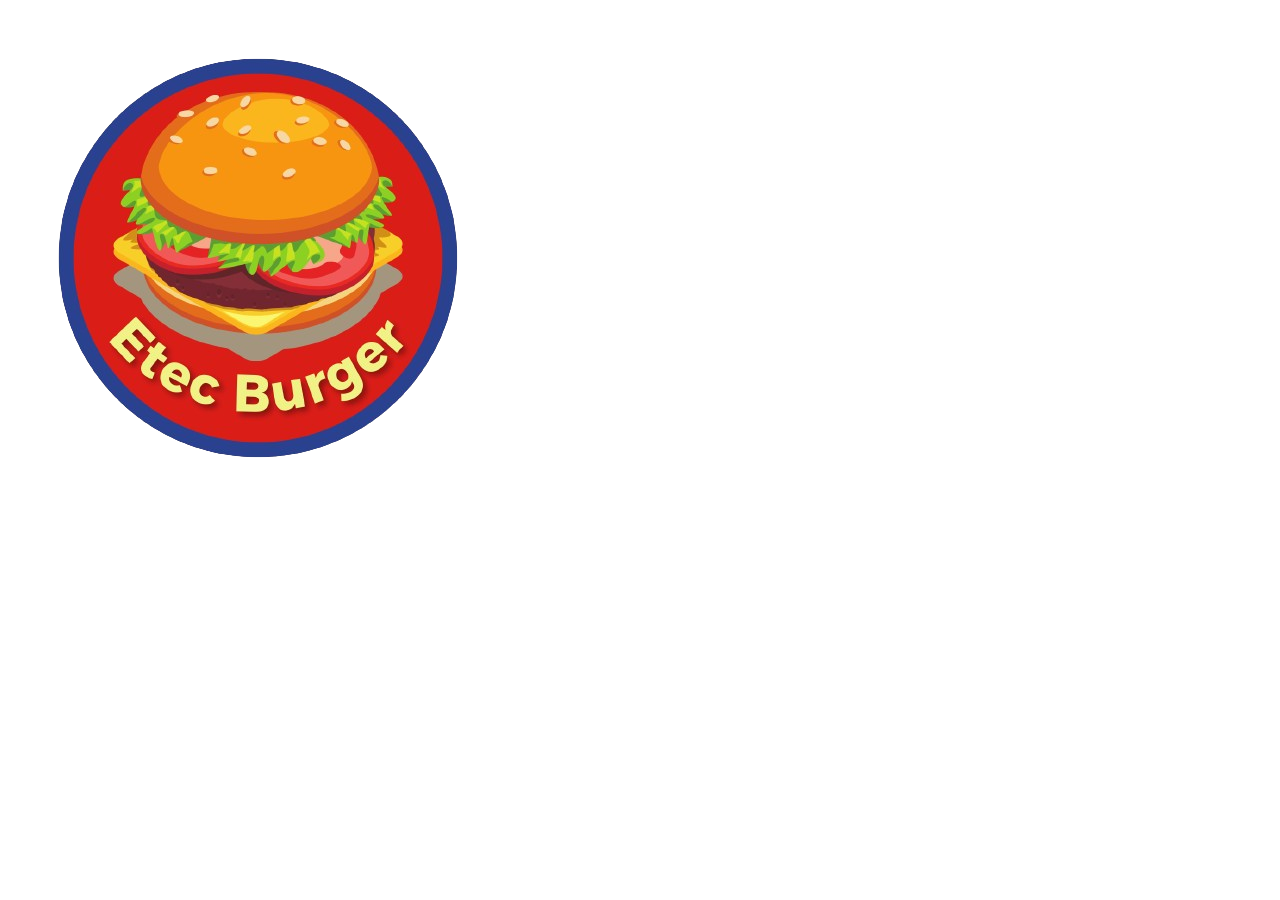
==== pages/avaliations.html @ c89f44b7 "Criação de páginas" ====
<!DOCTYPE html>
<html lang="pt-br">

<head>
    <meta charset="UTF-8">
    <meta name="viewport" content="width=device-width, initial-scale=1.0">
    <title>Etec Burguer</title>
    <link rel="shortcut icon" href="../imgs/logosemfundo.png" type="image/png">
    <link rel="stylesheet" href="../styles/style.css">
    <link rel="stylesheet" href="../styles/navbar.css">
    <link rel="stylesheet" href="../styles/footer.css">

    <link rel="preconnect" href="https://fonts.googleapis.com">
    <link rel="preconnect" href="https://fonts.gstatic.com" crossorigin>
    <link href="https://fonts.googleapis.com/css2?family=Poppins:ital,wght@0,400;0,700;1,500&display=swap" rel="stylesheet">
</head>

<body>
    <header>
        <img src="../imgs/logosemfundo.png" alt="logosemfundo">
        <nav>
            <ul>
            </ul>
        </nav>
    </header>

    <footer>
        
    </footer>
</body>

</html>
---- styles/style.css ----
@import url('https://fonts.googleapis.com/css2?family=Poppins:ital,wght@0,400;0,700;1,500&display=swap')
---- styles/navbar.css ----
@import url('https://fonts.googleapis.com/css2?family=Poppins:ital,wght@0,400;0,700;1,500&display=swap')
---- styles/footer.css ----
@import url('https://fonts.googleapis.com/css2?family=Poppins:ital,wght@0,400;0,700;1,500&display=swap')
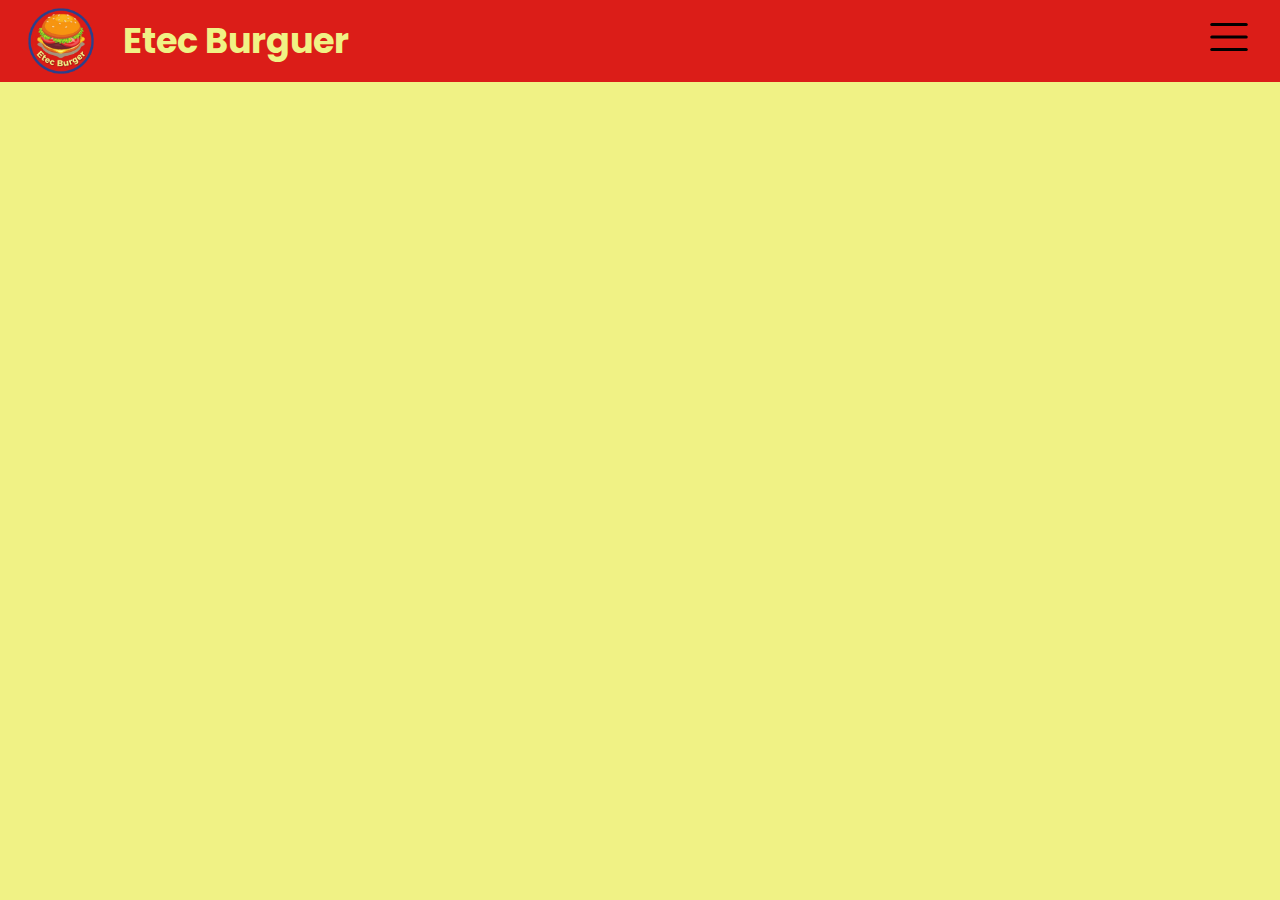
==== commit eeed275a: "Navbar + Carrossel de Imagens" ====
--- a/pages/avaliations.html
+++ b/pages/avaliations.html
@@ -12,21 +12,39 @@
 
     <link rel="preconnect" href="https://fonts.googleapis.com">
     <link rel="preconnect" href="https://fonts.gstatic.com" crossorigin>
-    <link href="https://fonts.googleapis.com/css2?family=Poppins:ital,wght@0,400;0,700;1,500&display=swap" rel="stylesheet">
+    <link href="https://fonts.googleapis.com/css2?family=Poppins:ital,wght@0,400;0,700;1,500&display=swap"
+        rel="stylesheet">
 </head>
 
 <body>
     <header>
-        <img src="../imgs/logosemfundo.png" alt="logosemfundo">
-        <nav>
+        <div class="logo-header">
+            <img src="../imgs/logosemfundo.png" alt="logosemfundo">
+            <h1>Etec Burguer</h1>
+        </div>
+
+        <a href="javascript:menuToggle()" id="menu">
+            <img src="../imgs/menu.svg" alt="menu button">
+        </a>
+    </header>
+
+    <aside>
+        <h1>Opções</h1>
+        <nav class="menu-navbar">
             <ul>
+                <li><a href="index.html">Home</a></li>
+                <li><a href="menu.html">Menu</a></li>
+                <li><a href="avaliations.html">Avaliações</a></li>
             </ul>
         </nav>
-    </header>
 
+        <a href="javascript:menuToggle()" class="close"><img src="../imgs/close.svg" alt="Close button"></a>
+    </aside>
     <footer>
-        
+
     </footer>
 </body>
 
+<script src="../assets/navigation.js"></script>
+
 </html>--- a/styles/style.css
+++ b/styles/style.css
@@ -1 +1,139 @@
-@import url('https://fonts.googleapis.com/css2?family=Poppins:ital,wght@0,400;0,700;1,500&display=swap')+@import url('https://fonts.googleapis.com/css2?family=Poppins:ital,wght@0,400;0,700;1,500&display=swap');
+
+* {
+    padding: 0;
+    margin: 0;
+}
+
+body {
+    font-family: "Poppins", sans-serif;
+    background-color: #F0F285;
+}
+
+.main-body {
+    width: 100vw;
+    display: flex;
+    flex-direction: column;
+    justify-content: start;
+    align-items: center;
+}
+
+.main-body > .div-about-us {
+    width: 100%;
+    margin: 80px 0;
+    display: flex;
+    flex-direction: column;
+    justify-content: space-between;
+    align-items: center;
+}
+
+.main-body > .div-about-us > .line-one {
+    width: 80%;
+    height: 100%;
+    display: flex;
+    justify-content: space-around;
+    align-items: center;
+}
+
+/* Carrossel de Imagens*/
+.carousel-container {
+    position: relative;
+    width: 50%;
+    overflow: hidden; /* Adiciona overflow:hidden para esconder imagens adicionais */
+    display: flex;
+    flex-direction: column;
+}
+  
+.carousel {
+    display: flex;
+    transition: transform 0.5s ease-in-out;
+}
+  
+.carousel-container > .carousel > img {
+    width: 100%;
+    height: auto;
+    border-radius: 20px;
+    flex: 0 0 100%; /* Garante que cada imagem ocupa 100% da largura do contêiner */
+}
+
+.prev-button, .next-button {
+    font-family: "Poppins", sans-serif;
+    background-color: #ffffff00;
+    color: #FFF;
+    border-radius: 50%;
+    border: none;
+    font-size: 25px;
+    position: absolute;
+    top: 50%;
+    transform: translateY(-50%);
+    cursor: pointer;
+}
+  
+.prev-button {
+    left: 10px;
+}
+  
+.next-button {
+    right: 10px;
+}
+
+.main-body > .div-about-us > .line-one > .text {
+    width: 40%;
+    height: 100%;
+    display: flex;
+    flex-direction: column;
+    justify-content: flex-start;
+    align-items: center;
+}
+
+.main-body > .div-about-us > .line-one > .text > h1 {
+    font-size: 50px;
+    width: 100%;
+}
+
+.main-body > .div-about-us > .line-one > .text > p {
+    font-size: 18px;
+}
+
+.btn-delivery {
+    font-family: "Poppins", sans-serif;
+    background-color: #29418F;
+    color: #FFF;
+    font-size: 20px;
+    margin: 40px 0 0 0;
+    padding: 15px;
+    border: none;
+    border-radius: 20px;
+    cursor: pointer;
+}
+
+aside{
+    background-color: #29418F;
+    color: #FFF;
+    right: 0;
+    top: 50%;
+    min-width: 450px; 
+    height: 100vh;
+    display: flex;
+    flex-direction: column;
+    justify-content: space-between;
+    align-items: center;
+    padding: 2rem;
+    box-sizing: border-box;
+    position: fixed;
+    transform: translateY(-50%) translateX(100%);
+    transition: 250ms all ease-in;
+}
+
+aside .close img{
+    position: absolute;
+    width: 50px;
+    top: 0;
+    right: 0;
+    margin: 10px;
+    border-radius: 100%;
+}
+
+.active{
+    transform: translateY(-50%) translateX(0%);
+}--- a/styles/navbar.css
+++ b/styles/navbar.css
@@ -1 +1,98 @@
-@import url('https://fonts.googleapis.com/css2?family=Poppins:ital,wght@0,400;0,700;1,500&display=swap')+@import url('https://fonts.googleapis.com/css2?family=Poppins:ital,wght@0,400;0,700;1,500&display=swap');
+
+header {
+    background-color: #DB1D18;
+    display: flex;
+    justify-content: space-between;
+    align-items: center;
+}
+
+header > .logo-header {
+    width: 80%;
+    display: flex;
+    justify-content: left;
+    align-items: center;
+}
+
+header > .logo-header > h1 {
+    color: #F0F285;
+    font-size: 35px;
+}
+
+header > .logo-header > img {
+    width: 8%;
+    height: auto;
+    margin: 0 2% 0 2%;
+}
+
+header > #menu {
+    margin: 0 2% 0 0;
+}
+
+.fixed {
+    width: 100%;
+    position: fixed;
+    padding: 5px 10px;
+    top: 0;
+    left: 0;
+    background-color: #DB1D18;
+}
+
+.fixed > .app-title {
+    font-size: 1.25em;
+}
+
+.fixed > #menu > img {
+    width: 35px;
+}
+
+header > .app-title {
+    font-weight: bold;
+    font-size: 1.5em;
+}
+
+header > #menu > img {
+    width: 50px;
+}
+
+aside > .menu-navbar {
+    width: 100%;
+    display: flex;
+    flex-direction: column;
+    justify-content: center;
+    align-items: center;
+}
+
+aside > .menu-navbar > ul {
+    width: 100%;
+    display: flex;
+    flex-direction: column;
+    justify-content: space-between;
+    align-items: center;
+}
+
+aside > .menu-navbar > ul > li {
+    background-color: #536cbd;
+    list-style-type: none;
+    width: 90%;
+    display: flex;
+    justify-content: center;
+    align-items: center;
+    margin: 15px 0;
+    box-shadow: 0 10px 10px #00000018;
+    border-radius: 8px;
+}
+
+aside > .menu-navbar > ul > li > a {
+    color: #FFF;
+    text-decoration: none;
+    font-weight: 550;
+    font-size: 20px;
+    padding: 15px 0;
+}
+
+aside > .menu-navbar > ul > li:hover a {
+    color: #fbff00;
+    text-align: center;
+    transition: 0.1s ease-out;
+}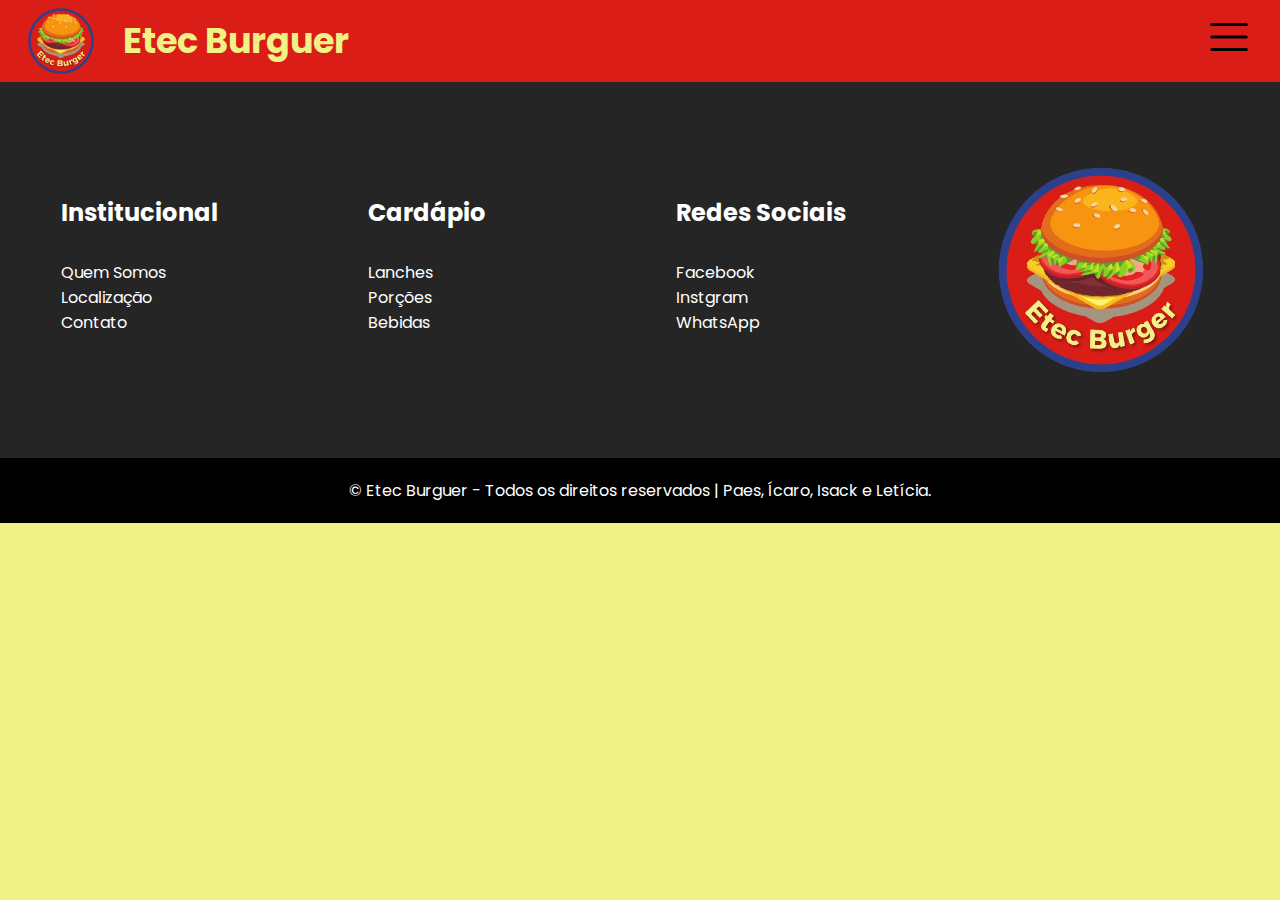
==== commit a404bb85: "Grid dos produtos" ====
--- a/pages/avaliations.html
+++ b/pages/avaliations.html
@@ -40,8 +40,41 @@
 
         <a href="javascript:menuToggle()" class="close"><img src="../imgs/close.svg" alt="Close button"></a>
     </aside>
+    <div class="footer-about">
+        <div class="about">
+            <h2>Institucional</h2>
+            <ul>
+                <li><a href="#about-us">Quem Somos</a></li>
+                <li><a href="#localization">Localização</a></li>
+                <li><a href="#localization">Contato</a></li>
+            </ul>
+        </div>
+
+        <div class="menu">
+            <h2>Cardápio</h2>
+            <ul>
+                <li><a href="menu.html#lanches">Lanches</a></li>
+                <li><a href="menu.html#porcoes">Porções</a></li>
+                <li><a href="menu.html#bebidas">Bebidas</a></li>
+            </ul>
+        </div>
+
+        <div class="media">
+            <h2>Redes Sociais</h2>
+            <ul>
+                <li><a href="">Facebook</a></li>
+                <li><a href="">Instgram</a></li>
+                <li><a href="">WhatsApp</a></li>
+            </ul>
+        </div>
+
+        <div class="logo-footer">
+            <img src="../imgs/logosemfundo.png" alt="logo">
+        </div>
+    </div>
+
     <footer>
-
+        <p>&copy; Etec Burguer - Todos os direitos reservados | Paes, Ícaro, Isack e Letícia.</p>
     </footer>
 </body>
 
--- a/styles/style.css
+++ b/styles/style.css
@@ -3,6 +3,7 @@
 * {
     padding: 0;
     margin: 0;
+    box-sizing: border-box;
 }
 
 body {
@@ -11,7 +12,7 @@
 }
 
 .main-body {
-    width: 100vw;
+    width: 100%;
     display: flex;
     flex-direction: column;
     justify-content: start;
@@ -31,14 +32,14 @@
     width: 80%;
     height: 100%;
     display: flex;
-    justify-content: space-around;
+    justify-content: space-between;
     align-items: center;
 }
 
 /* Carrossel de Imagens*/
-.carousel-container {
+.line-one > .carousel-container {
     position: relative;
-    width: 50%;
+    width: 50% !important;
     overflow: hidden; /* Adiciona overflow:hidden para esconder imagens adicionais */
     display: flex;
     flex-direction: column;
@@ -97,43 +98,403 @@
 
 .btn-delivery {
     font-family: "Poppins", sans-serif;
-    background-color: #29418F;
+    background-color: #446df7;
     color: #FFF;
     font-size: 20px;
     margin: 40px 0 0 0;
     padding: 15px;
     border: none;
-    border-radius: 20px;
+    border-radius: 10px;
     cursor: pointer;
 }
 
-aside{
+.btn-delivery:hover {
     background-color: #29418F;
-    color: #FFF;
-    right: 0;
-    top: 50%;
-    min-width: 450px; 
-    height: 100vh;
+    transition: 0.1s ease-in-out;
+}
+
+/* Cardápio */
+
+.div-menu {
+    background-image: url(../imgs/fundo-menu.jpg);
+    background-size: cover;
+    background-position: center;
+    background-repeat: no-repeat;
+    width: 100%;
+    padding: 60px 0;
     display: flex;
     flex-direction: column;
     justify-content: space-between;
     align-items: center;
-    padding: 2rem;
+}
+
+.div-menu > h1 {
+    font-size: 50px;
+    color: #ff0000;
+}
+
+.div-menu > a {
+    background-color: #ff0000;
+    color: #252525;
+    text-decoration: none;
+    font-weight: bolder;
+    font-size: 22px;
+    padding: 10px;
+    margin: 40px 0 0 0;
+    border-radius: 5px;
+}
+
+.div-menu > a:hover {
+    background-color: #cc0000;
+}
+
+.menu-carousel {
+    width: 100%;
+    display: flex;
+    flex-direction: column;
+    justify-content: center;
+    align-items: center;
+}
+
+.category-selector > button {
+    background-color: transparent;
+    color: #fff;
+    font-family: "Poppins", sans-serif;
+    border: none;
+    padding: 8px;
+    margin: 20px;
+    font-size: 20px;
+    cursor: pointer;
+}
+
+.category-selector > button:hover {
+    background-color: #252525;
+    color: #F0F285;
+}
+
+.category-selector button.selected {
+    color: #F0F285;
+    border-bottom: 2px solid #F0F285;
+    transition: 0.1s ease-out;
+}
+
+.carousel-container {
+    width: 80%;
+    display: flex;
+    overflow: hidden;
+}
+
+.menu-item {
     box-sizing: border-box;
-    position: fixed;
-    transform: translateY(-50%) translateX(100%);
-    transition: 250ms all ease-in;
-}
-
-aside .close img{
-    position: absolute;
-    width: 50px;
-    top: 0;
-    right: 0;
+    width: 100%;
+    padding: 20px;
+    margin-right: 10px;
+    border-radius: 5px;
+    display: none; /* Inicialmente, todos os itens estão ocultos */
+}
+
+.menu-item > figure {
+    width: 100%;
+    display: grid;
+    grid-template-columns: repeat(auto-fill, minmax(365px, 1fr));
+    gap: 5px;
+}
+
+.menu-item > figure > img {
+    width: 100%;
+    height: auto;
+}
+
+/* Social Media */
+
+.social-media {
+    width: 100%;
+    display: flex;
+    flex-direction: column;
+    justify-content: initial;
+    align-items: center;
+}
+
+.social-media > .informations {
+    width: 80%;
+    display: flex;
+    justify-content: space-between;
+    align-items: center;
+}
+
+.social-media > h1 {
+    font-size: 50px;
+    margin: 50px 0;
+}
+
+.social-media > .informations > .left-media {
+    width: 50%;
+    display: flex;
+    flex-direction: column;
+    justify-content: initial;
+    align-items: left;
+}
+
+.social-media > .informations > .right-media {
+    width: 50%;
+}
+
+.left-media > h1 {
+    font-size: 35px;
+}
+
+.left-media > a {
+    text-decoration: none;
+    font-weight: 500;
+}
+
+.left-media > a > figure {
+    width: 20%;
+    display: flex;
+    align-items: center;
+    margin: 10px 0;
+}
+
+.left-media > a > figure > img {
+    width: 50%;
+}
+
+.left-media > a > figure > h3 {
+    color: #000;
+    padding: 20px;
+}
+
+.left-media > a > figure > h3:hover {
+    color: #446df7;
+}
+
+.social-media > .right-media {
+    width: 50%;
+    display: flex;
+    flex-direction: column;
+    justify-content: initial;
+    align-items: center;
+}
+
+.social-media > .right-media > h1 {
+    font-size: 35px;
+}
+
+/* Avaliação */
+
+.div-avaliation {
+    background-image: url(../imgs/fundo-avaliação.png);
+    background-size: cover;
+    background-repeat: no-repeat;
+    background-position: center;
+    width: 100%;
+    margin: 60px 0;
+    display: flex;
+    flex-direction: column;
+    justify-content: space-evenly;
+    align-items: initial;
+}
+
+.div-avaliation > h1 {
+    margin: 60px 0;
+    font-size: 50px;
+    text-align: center;
+}
+
+.camp {
+    width: 100%;
+    display: flex;
+    flex-direction: column;
+    justify-content: initial;
+    align-items: center;
+}
+
+.rating-container {
+    background-color: #f5f5f5;
+    width: 20%;
+    margin: 30px 0;
+    padding: 20px;
+    border-radius: 10px;
+    box-shadow: #c4c4c4 1.5px 1.5px 1.5px;
+}
+
+.feedback-container {
+    width: 80%;
+    display: flex;
+    flex-direction: column;
+    align-items: center;
+}
+
+.rating-container, .feedback-container {
+    text-align: center;
+}
+
+
+#feedback {
+    width: 100%;
+    background-color: transparent;
+    display: grid;
+    margin: 60px 0;
+    grid-template-columns: repeat(4, 1fr);
+}
+
+.user-feedback {
+    background-color: #f5f5f5;
+    padding: 25px;
     margin: 10px;
-    border-radius: 100%;
-}
-
-.active{
-    transform: translateY(-50%) translateX(0%);
+    border-radius: 10px;
+    box-shadow: #c4c4c4 1.5px 1.5px 1.5px;
+}
+
+.stars {
+    font-size: 30px;
+    cursor: pointer;
+}
+
+.star {
+    display: inline-block;
+    margin: 0 5px;
+    transition: color 0.3s;
+}
+
+.star:hover {
+    color: gold;
+}
+
+textarea {
+    font-family: "Poppins", sans-serif;
+    width: 100%;
+    margin-top: 10px;
+    padding: 10px;
+    resize: none;
+}
+
+.btn-avaliation {
+    background-color: #446df7;
+    font-family: "Poppins", sans-serif;
+    color: #fff;
+    border: none;
+    border-radius: 5px;
+    padding: 10px 20px;
+    margin-top: 10px;
+    cursor: pointer;
+}
+
+.btn-avaliation:hover {
+    background-color: #29418F;
+}
+
+/* Menu lanches */
+
+    /* nav do menu */
+
+.body-menu > .nav-menu{
+    background-color: #9e0000;
+    width: 100%;
+    display: flex;
+    justify-content: center;
+}
+
+.nav-menu > ul{
+    display: flex;
+    justify-content: center;
+    align-items: center;
+}
+
+.nav-menu > ul > li{
+    list-style-type: none;
+    transition: 0.8;
+    padding: 20px 0;
+}
+
+.nav-menu > ul > li:hover a{
+    background-color: #750101;
+    transition: 0.5s;
+    border-radius: 10px;
+}
+
+.nav-menu > ul > li > a {
+    text-decoration: none;
+    color: #fff;
+    font-size: 20px;
+    padding: 10px;
+    margin: 0 10px;
+}
+
+/* cardapio de lanches */
+
+.lanches {
+    width: 100%;
+    display: flex;
+    flex-direction: column;
+}
+
+.lanches > h2{
+    text-align: center;
+    margin: 40px 0;
+}
+
+.lanches > .products {
+    display: grid;
+    grid-template-columns: repeat(auto-fill, minmax(376px, 1fr));
+    gap: 5px;
+}
+
+.product{
+    width: 100%;
+    display: flex;
+    flex-direction: column;
+    align-items: center;
+    justify-content: initial;
+    background-color: #f3f5a6;
+    box-shadow: #a5a5a5 1.5px 1.5px 1.5px;
+}
+
+.lanche-img{
+    width: 320px;
+    height: 320px;
+    padding: 25px 0;
+}
+
+.product > h4{
+    font-size: 18px;    
+}
+
+.product > p {
+    width: 90%;
+    font-size: 14px;
+    text-align: left;
+    padding: 20px 0 25px 0;
+}
+
+    /*cardapio porções*/
+
+.porcoes {
+    width: 100%;
+    display: flex;
+    flex-direction: column;
+}
+
+.porcoes > .products {
+    display: grid;
+    grid-template-columns: repeat(auto-fill, minmax(376px, 1fr));
+    gap: 5px;
+}
+
+.porcoes > h2{
+    text-align: center;
+    margin: 40px 0;
+}
+
+.porcao-img{
+    width: 320px;
+    height: 320px;
+    padding: 25px 0;
+}
+
+    /* cardapio bebidas */
+
+.bebidas > h2{
+    text-align: center;
+    margin: 40px 0;
 }--- a/styles/navbar.css
+++ b/styles/navbar.css
@@ -1,4 +1,11 @@
 @import url('https://fonts.googleapis.com/css2?family=Poppins:ital,wght@0,400;0,700;1,500&display=swap');
+
+* {
+    padding: 0;
+    margin: 0;
+    box-sizing: border-box;
+}
+
 
 header {
     background-color: #DB1D18;
@@ -55,6 +62,37 @@
     width: 50px;
 }
 
+aside {
+    background-color: #29418F;
+    color: #FFF;
+    right: 0;
+    top: 50%;
+    min-width: 450px; 
+    height: 100vh;
+    display: flex;
+    flex-direction: column;
+    justify-content: space-between;
+    align-items: center;
+    padding: 2rem;
+    box-sizing: border-box;
+    position: fixed;
+    transform: translateY(-50%) translateX(100%);
+    transition: 250ms all ease-in;
+}
+
+aside > .close > img {
+    position: absolute;
+    width: 50px;
+    top: 0;
+    right: 0;
+    margin: 10px;
+    border-radius: 100%;
+}
+
+.active {
+    transform: translateY(-50%) translateX(0%);
+}
+
 aside > .menu-navbar {
     width: 100%;
     display: flex;
@@ -85,14 +123,22 @@
 
 aside > .menu-navbar > ul > li > a {
     color: #FFF;
+    width: 100%;
+    display: flex;
+    justify-content: center;
+    align-items: center;
     text-decoration: none;
     font-weight: 550;
     font-size: 20px;
     padding: 15px 0;
 }
 
+aside > .menu-navbar > ul > li:hover {
+    background-color: #446df7;
+    text-align: center;
+    transition: 0.1s ease-out;
+}
+
 aside > .menu-navbar > ul > li:hover a {
     color: #fbff00;
-    text-align: center;
-    transition: 0.1s ease-out;
 }--- a/styles/footer.css
+++ b/styles/footer.css
@@ -1 +1,50 @@
-@import url('https://fonts.googleapis.com/css2?family=Poppins:ital,wght@0,400;0,700;1,500&display=swap')+@import url('https://fonts.googleapis.com/css2?family=Poppins:ital,wght@0,400;0,700;1,500&display=swap');
+
+.footer-about {
+    background-color: #252525;
+    color: #fff;
+    display: flex;
+    justify-content: space-evenly;
+    align-items: center;
+}
+
+.footer-about > div {
+    width: 20%;
+    margin: 60px 0;
+    display: flex;
+    flex-direction: column;
+    justify-content: initial;
+    align-items: left;
+}
+
+.footer-about > div > ul {
+    margin: 20px 0;
+    display: flex;
+    flex-direction: column;
+    justify-content: initial;
+}
+
+.footer-about > div > ul > li {
+    list-style-type: none;
+}
+
+.footer-about > div > ul > li > a {
+    color: #fff;
+    text-decoration: none;
+    padding: 10px;
+}
+
+.footer-about > div > ul > li > a:hover {
+    color: #ff0000;
+}
+
+.footer-about > div > h2 {
+    padding: 10px;
+}
+
+footer {
+    background-color: #000;
+    color: #fff;
+    text-align: center;
+    padding: 20px 0;
+}